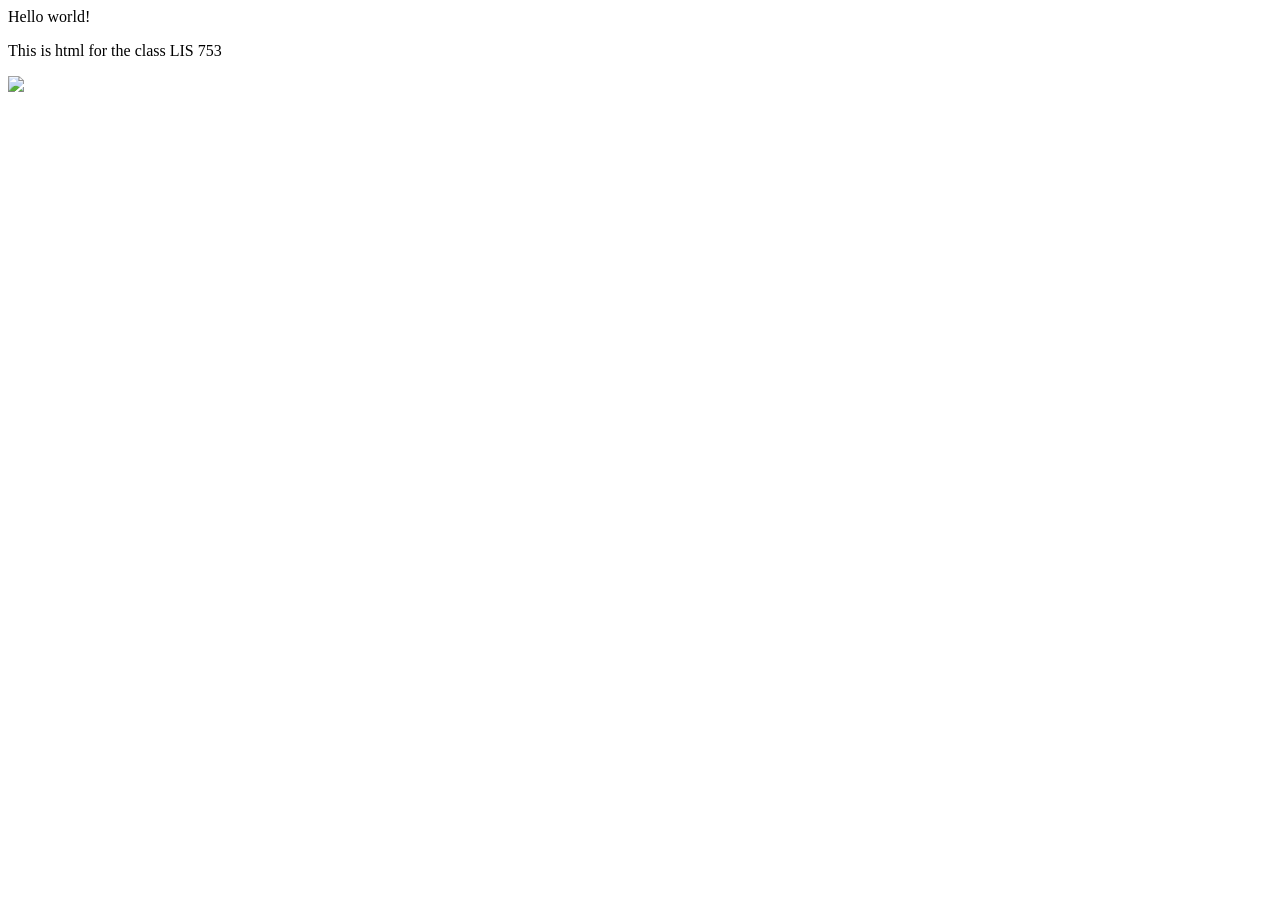
==== index.html @ 1368a3cc "Create index.html" ====
<!DOCTYPE html>
<html lang="en">
  <head>
    <meta charset="UTF-8">
    <link rel="stylesheet" href="./style.css">
    <meta name="viewport" content="width=device-width, initial-scale=1.0">
    <title>Pen</title>
  </head>
  <body>
    <h>Hello world!</h>
    <p>This is html for the class LIS 753</p>

    <img src="./cat.jpg"></img>
  </body>
</html>
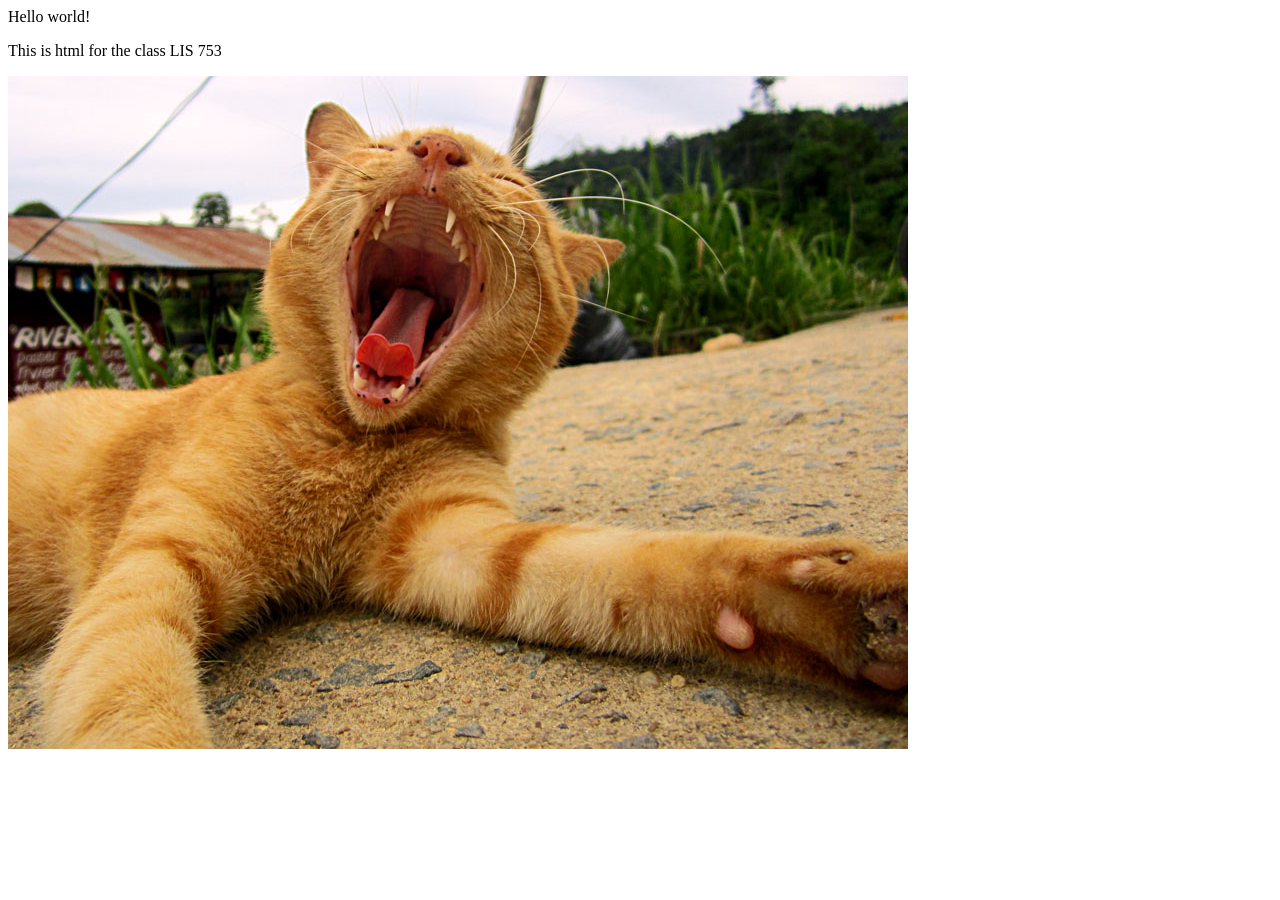
==== commit 887466b3: "Update index.html" ====
--- a/index.html
+++ b/index.html
@@ -4,7 +4,7 @@
     <meta charset="UTF-8">
     <link rel="stylesheet" href="./style.css">
     <meta name="viewport" content="width=device-width, initial-scale=1.0">
-    <title>Pen</title>
+    <title>LIS753</title>
   </head>
   <body>
     <h>Hello world!</h>
--- a/style.css
+++ b/style.css
@@ -0,0 +1,4 @@
+html {
+  height: 100%;
+  background: 50% 50% no-repeat
+}
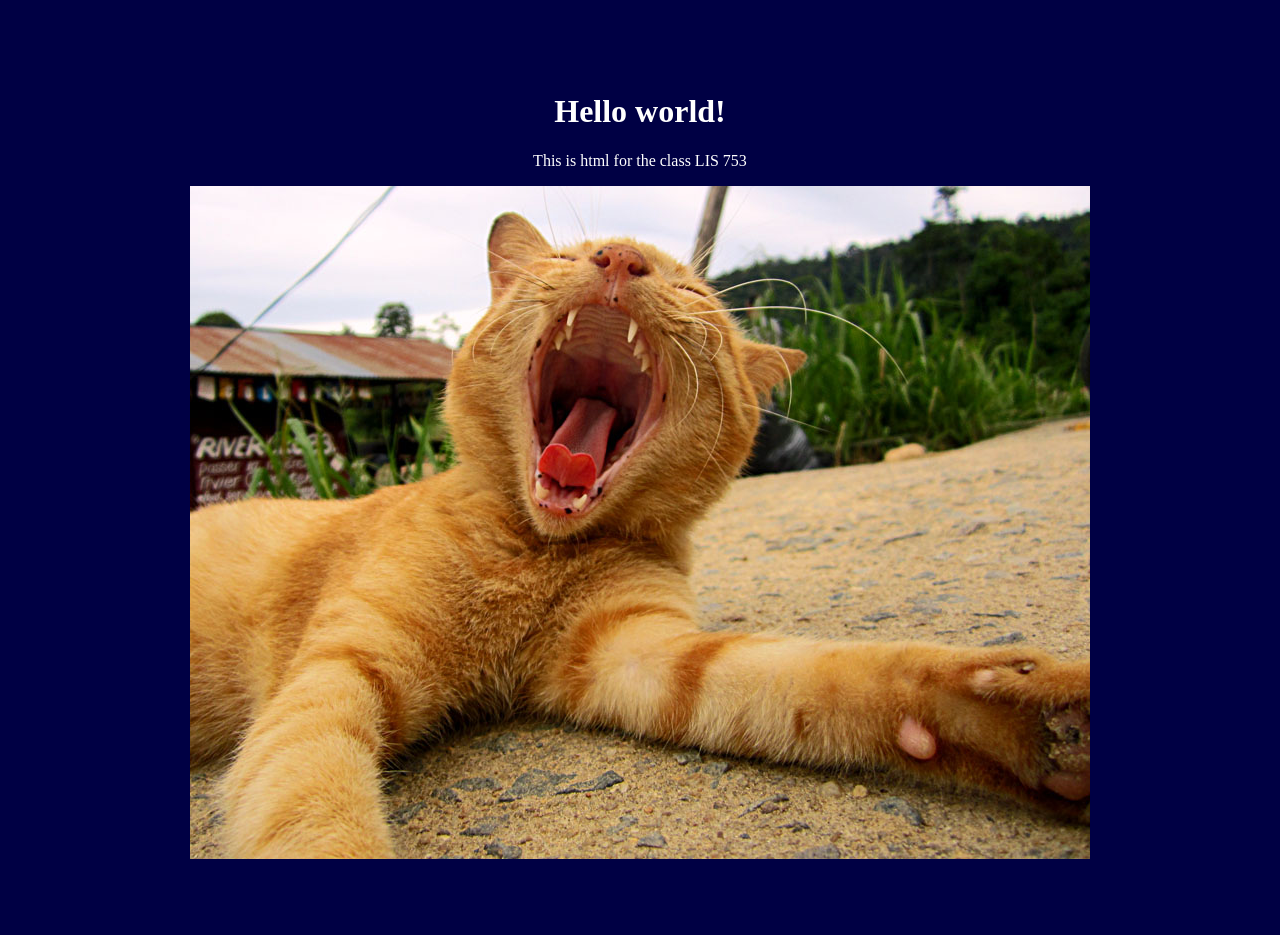
==== commit 811afe52: "Update index.html" ====
--- a/index.html
+++ b/index.html
@@ -7,9 +7,9 @@
     <title>LIS753</title>
   </head>
   <body>
-    <h>Hello world!</h>
+    <h1>Hello world!</h1>
     <p>This is html for the class LIS 753</p>
 
-    <img src="./cat.jpg"></img>
+    <img src="./cat.jpg"/>
   </body>
 </html>
--- a/style.css
+++ b/style.css
@@ -1,4 +1,10 @@
-html {
-  height: 100%;
-  background: 50% 50% no-repeat
+
+
+body {
+    padding: 5%;
+    text-align: center;
+    height: 100%;
+    color: #FFFFFF;
+    background: 50% 50% no-repeat;
+    background-color: #000044;
 }
